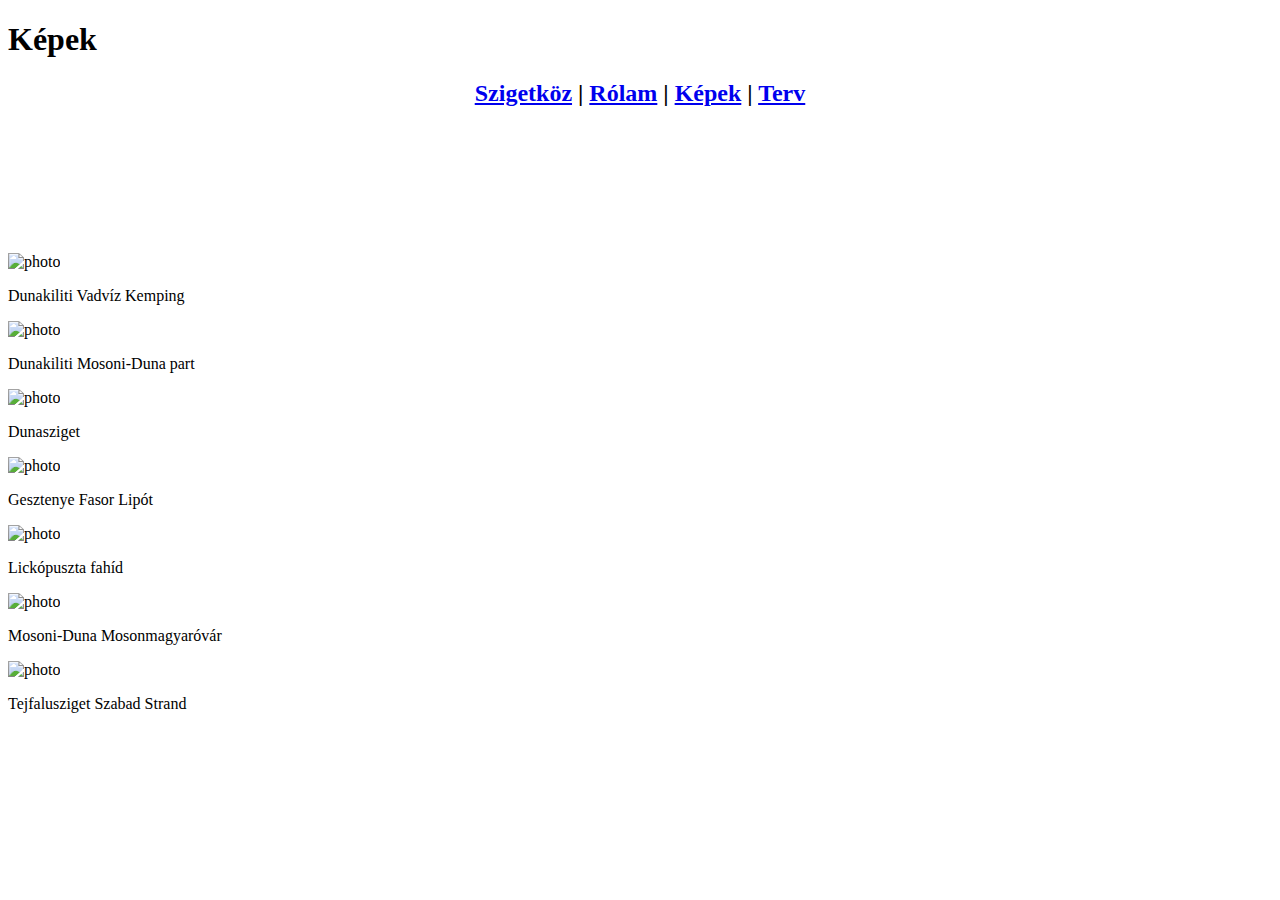
==== kepek.html @ efe01bef "Add files via upload" ====
<!DOCTYPE html>
<html>
<head>
	<meta charset="utf-8">
	<meta name="viewport" content="device-widht, initial-scale=1.0">
	<title>Schnitzer Laura Portfólió</title>
	<link rel="stylesheet" href="style.css" type="text/css">
</head>
<body>
<div class="divnagy">
	   <h1 class="h1cim"> Képek</h1>
	   <h2 style="text-align: center;"> <a href="index.html" >Szigetköz</a> | <a href="rolam.html" >Rólam</a> | <a href="kepekk.html" >Képek</a> | <a href="terv.html" >Terv</a></h2>
	   <br>
	   <br>
	   <br>
	   <br>
	   <br>
	   <br>
	   <br>
	   <div class="divkepnagy" >
           <div>
            <img class="" src="Kemping.jpg" alt="photo" />
            
            <p>Dunakiliti Vadvíz Kemping</p>
          </div>
          <div>
            <img class="" src="Kiliti.jpg" alt="photo" />
            
            <p>Dunakiliti Mosoni-Duna part</p>
          </div>

          <div >
            <img  src="Sziget.jpg" alt="photo" />
          
            <p>Dunasziget </p>
          </div>
          <div>
            <img class="" src="Lipot.jpg" alt="photo" />
            
            <p>Gesztenye Fasor Lipót </p>
          </div>
  
          <div >
            <img  src="Lickópuszta.jpg" alt="photo" />

            <p>Lickópuszta fahíd</p>
          </div>
          <div>
            <img class="" src="Mosonmagyaróvár.jpg" alt="photo" />
            
            <p>Mosoni-Duna Mosonmagyaróvár</p>
          </div>
          
          <div>
            
            <img class="" src="Dunasziget.jpg" alt="photo" />
            
            <p>Tejfalusziget Szabad Strand</p>
          </div>
          
          
	 
	</div>


		</h2>
      </div>
    </div>

        
</body>
</html>
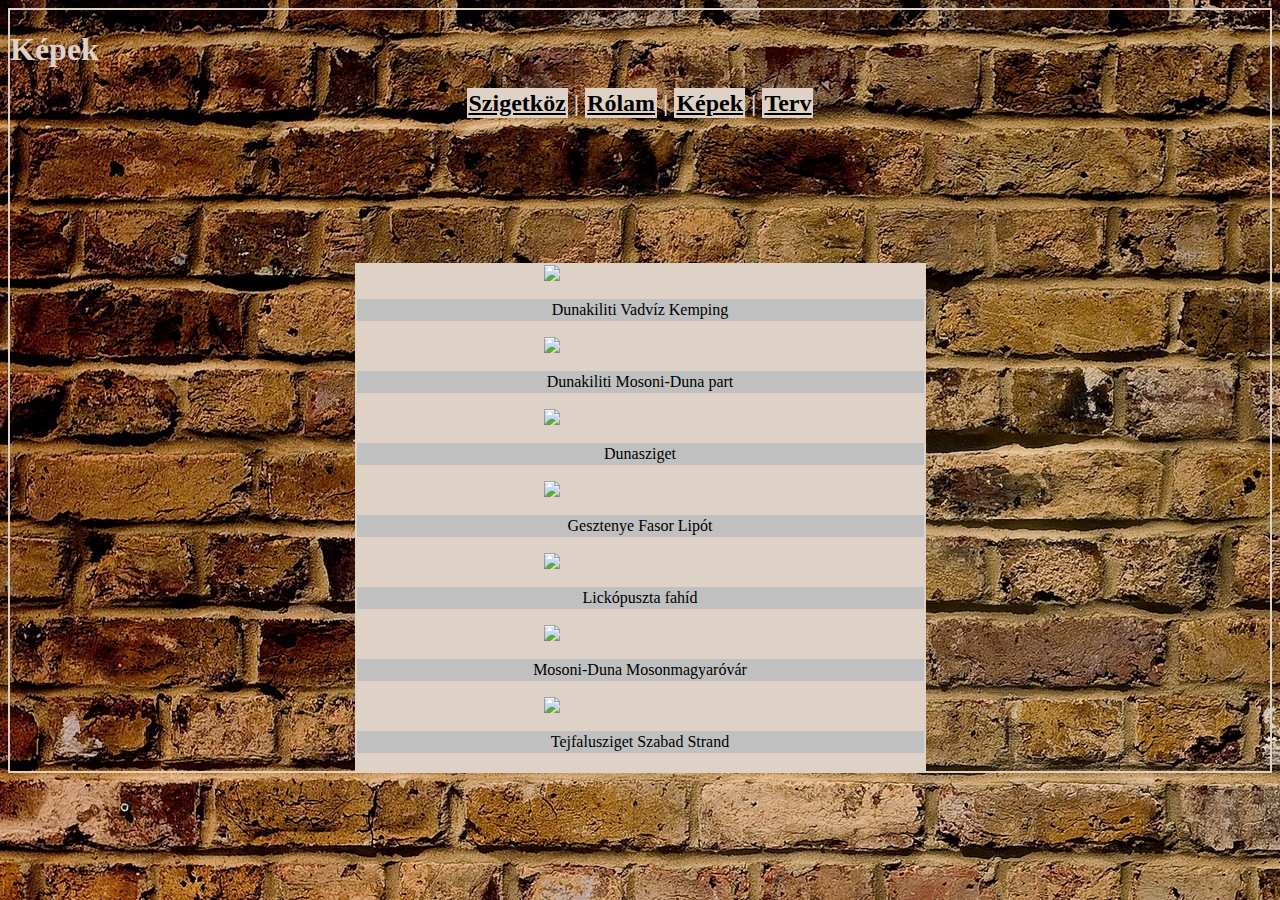
==== commit e750bc05: "Add files via upload" ====
--- a/kepek.html
+++ b/kepek.html
@@ -4,12 +4,12 @@
 	<meta charset="utf-8">
 	<meta name="viewport" content="device-widht, initial-scale=1.0">
 	<title>Schnitzer Laura Portfólió</title>
-	<link rel="stylesheet" href="style.css" type="text/css">
+	<link rel="stylesheet" href="css/style.css" type="text/css">
 </head>
 <body>
 <div class="divnagy">
 	   <h1 class="h1cim"> Képek</h1>
-	   <h2 style="text-align: center;"> <a href="index.html" >Szigetköz</a> | <a href="rolam.html" >Rólam</a> | <a href="kepekk.html" >Képek</a> | <a href="terv.html" >Terv</a></h2>
+	   <h2 style="text-align: center;"> <a href="index.html" >Szigetköz</a> | <a href="rolam.html" >Rólam</a> | <a href="kepek.html" >Képek</a> | <a href="terv.html" >Terv</a></h2>
 	   <br>
 	   <br>
 	   <br>
@@ -19,41 +19,41 @@
 	   <br>
 	   <div class="divkepnagy" >
            <div>
-            <img class="" src="Kemping.jpg" alt="photo" />
+            <img class="" src="kemping.jpg" alt="photo" />
             
             <p>Dunakiliti Vadvíz Kemping</p>
           </div>
           <div>
-            <img class="" src="Kiliti.jpg" alt="photo" />
+            <img class="" src="kiliti.jpg" alt="photo" />
             
             <p>Dunakiliti Mosoni-Duna part</p>
           </div>
 
           <div >
-            <img  src="Sziget.jpg" alt="photo" />
+            <img  src="sziget.jpg" alt="photo" />
           
             <p>Dunasziget </p>
           </div>
           <div>
-            <img class="" src="Lipot.jpg" alt="photo" />
+            <img class="" src="lipot.jpg" alt="photo" />
             
             <p>Gesztenye Fasor Lipót </p>
           </div>
   
           <div >
-            <img  src="Lickópuszta.jpg" alt="photo" />
+            <img  src="lickopuszta.jpg" alt="photo" />
 
             <p>Lickópuszta fahíd</p>
           </div>
           <div>
-            <img class="" src="Mosonmagyaróvár.jpg" alt="photo" />
+            <img class="" src="mosonmagyarovar.jpg" alt="photo" />
             
             <p>Mosoni-Duna Mosonmagyaróvár</p>
           </div>
           
           <div>
             
-            <img class="" src="Dunasziget.jpg" alt="photo" />
+            <img class="" src="dunasziget.jpg" alt="photo" />
             
             <p>Tejfalusziget Szabad Strand</p>
           </div>
--- a/css/style.css
+++ b/css/style.css
@@ -0,0 +1,90 @@
+body{
+	background-image: url(tegla2.jpg);
+}
+.divnagy{
+	color: #DED2C7 ;
+	margin-left: auto ;
+	margin-right: auto;
+	border: 2px;  
+	border-style: solid; 
+	display: block;
+	
+
+}
+a{
+	color:black;
+	background-color: #DED2C7 ;
+	border:2px;
+	border-color:#DED2C7; 
+	border-style: solid; 
+	font-family:"Times New Roman",cursive;
+	font-size: 20;
+}
+
+.h1port{
+	color: black;
+	font-family:"Times New Roman",cursive;
+	font-size: 20;
+	border:2px;
+	border-color:#DED2C7; 
+	border-style: solid; 
+	background-color: #DED2C7;
+	
+
+
+	
+}
+.h1nev{
+	color: #C0C0C0; 
+	margin-left: 71%;
+	font-family:"Times New Roman",cursive;
+	font-size: 20;
+	border:2px;
+	border-color:#DED2C7; 
+	border-style: solid; 
+	background-color: #DED2C7;
+
+
+}
+.divport{
+	color: black;
+	width: 90%;
+	margin-left: 5%
+
+}
+
+p{
+	color: black;
+	background-color: #C0C0C0; 
+	text-align: center;
+	border: 2px;
+	border-color:#C0C0C0; 
+	border-style: solid; 
+	font-family: "Times New Roman",cursive;
+	font-size: 20;
+}
+.divkepnagy{
+	color: #DED2C7; 
+	background-color: #DED2C7; 
+	width: 45%;  
+	margin-left:auto;
+	margin-right:auto;
+	border-color: #DED2C7;
+	border: 2px;
+	border-style: solid; 
+}
+
+.b{
+	color: black;
+	font-family:"Times New Roman",cursive;
+	border:2px;
+	border-color:#DED2C7; 
+	border-style: solid; 
+	background-color: #DED2C7;
+	font-size: 10;
+}
+
+img{
+	margin-left: 33%
+	
+}